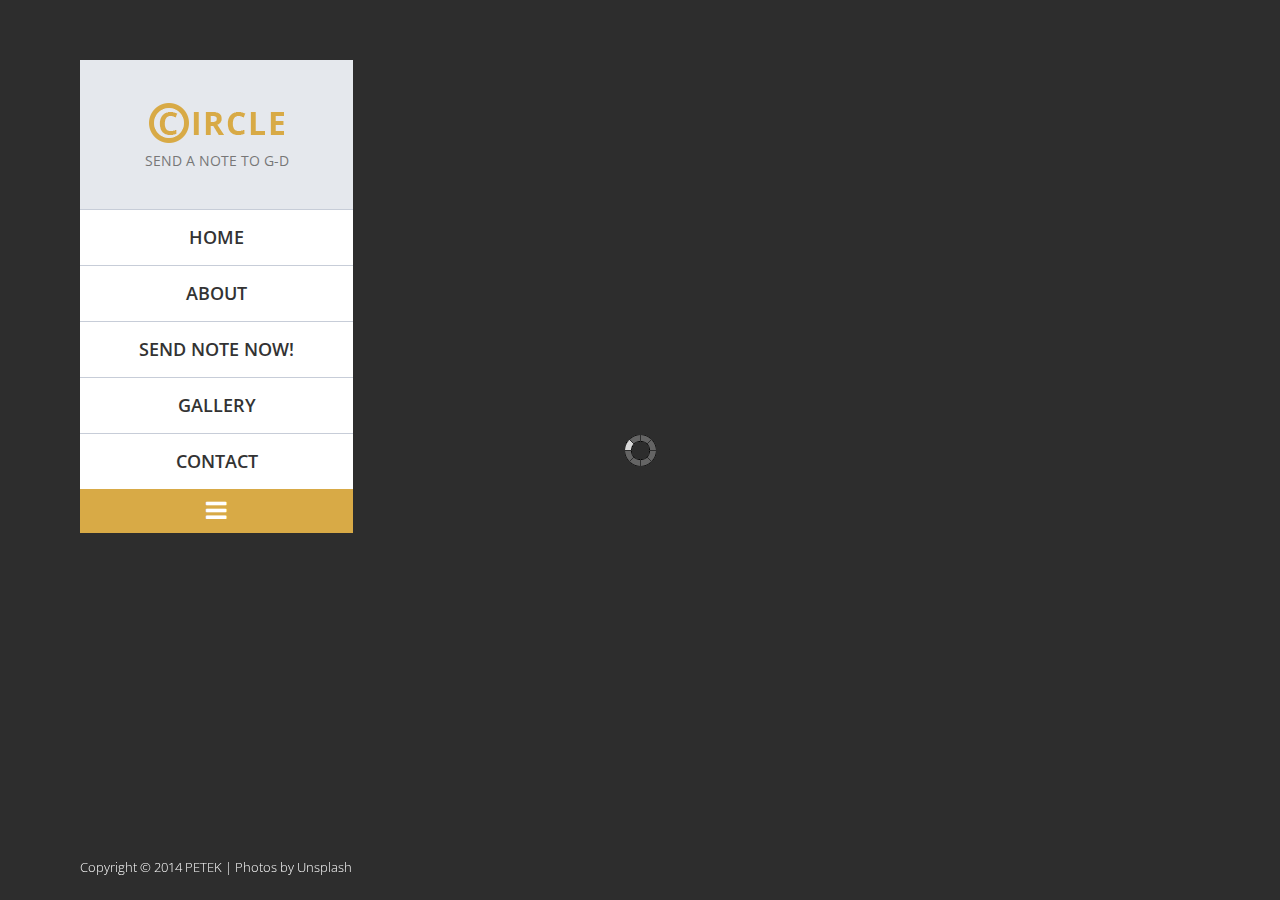
==== petek/index.html @ c199079f "start" ====
<!DOCTYPE html>
<!--[if lt IE 7]><html class="no-js lt-ie9 lt-ie8 lt-ie7"> <![endif]-->
<!--[if IE 7]><html class="no-js lt-ie9 lt-ie8"> <![endif]-->
<!--[if IE 8]><html class="no-js lt-ie9"> <![endif]-->
<!--[if gt IE 8]><!--> <html class="no-js"> <!--<![endif]-->
<head>
    <meta charset="utf-8">
    <!--[if IE]><meta http-equiv="X-UA-Compatible" content="IE=edge,chrome=1"><![endif]-->
    <title>Circle by templatemo</title>

    <meta name="description" content="">
    <meta name="viewport" content="width=device-width">

    <link href="http://fonts.googleapis.com/css?family=Open+Sans:300italic,400italic,600italic,700italic,800italic,400,300,600,700,800" rel="stylesheet">

    <link rel="stylesheet" href="css/bootstrap.min.css">
    <link rel="stylesheet" href="css/normalize.min.css">
    <link rel="stylesheet" href="css/font-awesome.min.css">
    <link rel="stylesheet" href="css/animate.css">
    <link rel="stylesheet" href="css/templatemo_misc.css">
    <link rel="stylesheet" href="css/templatemo_style.css">

    <script src="js/vendor/modernizr-2.6.2.min.js"></script>
    <script src="js/paypal-button.min.js"></script>
    <script src="http://ajax.googleapis.com/ajax/libs/jquery/1.11.1/jquery.min.js"></script>
	<!-- templatemo 410 circle -->

    <style type="text/css">
        .forme{

            border:solid 2px gray;
            margin: 20px 5px;
            outline:solid 3px silver;
            background-color:gray ;
            background-image: ;
        }
        .forme:focus{
            outline:solid 5px red;
        }

    </style>

    <?php
        $to      = 'nobody@example.com';
        $subject = 'the subject';
        $message = 'hello';
        $headers = 'From: webmaster@example.com' . "\r\n" .
            'Reply-To: webmaster@example.com' . "\r\n" .
            'X-Mailer: PHP/' . phpversion();

        mail($to, $subject, $message, $headers);
?>

    <script>
        function PopupCenter(pageURL, title,w,h) {



            send();
            var left = (screen.width/2)-(w/2);
            var top = (screen.height/2)-(h/2);
            var targetWin = window.open (pageURL, title, 'toolbar=no, location=no, directories=no, status=no, menubar=no, scrollbars=no, resizable=no, copyhistory=no, width='+w+', height='+h+', top='+top+', left='+left);
        }


        function send() {
            var name=document.getElementById("fullname").value;
            var Emailadd=document.getElementById("Emailadd").value  ;
            var note=document.getElementById("note").value  ;

            var link = 'mailto:yamin.menash@gmail.com?subject=Message from '
                    +"\nFillName:"+name+"\nEmail:"
                   +Emailadd+"\nnote:"+note;
            window.location.href = link;
        }
    </script>


</head>
<body>
    <!--[if lt IE 7]>
    <p class="chromeframe">You are using an <strong>outdated</strong> browser. Please <a href="http://browsehappy.com/">upgrade your browser</a> or <a href="http://www.google.com/chromeframe/?redirect=true">activate Google Chrome Frame</a> to improve your experience.</p>
    <![endif]-->

    
    <div class="bg-overlay"></div>

    <div class="container-fluid">
        <div class="row">
            
            <div class="col-md-4 col-sm-12">
                <div class="sidebar-menu">
                    
                    <div class="logo-wrapper">
                        <h1 class="logo">
                            <img src="images/logo.png" alt="Circle Template">
                            <span>Send a note to G-d</span>
                        </h1>
                    </div> <!-- /.logo-wrapper -->
                    
                    <div class="menu-wrapper">
                        <ul class="menu">
                            <li><a class="homebutton" href="#">Home</a></li>
                            <li><a class="show-1" href="#">About</a></li>
                            <li><a class="show-2" href="#">Send Note NOW!</a></li>
                            <li><a class="show-3" href="#">Gallery</a></li>
                            <li><a class="show-4" href="#" onclick="templatemo_map();">Contact</a></li>
                        </ul> <!-- /.menu -->
                        <a href="#" class="toggle-menu"><i class="fa fa-bars"></i></a>
                    </div> <!-- /.menu-wrapper -->

                    <!--Arrow Navigation-->
                    <a id="prevslide" class="load-item"><i class="fa fa-angle-left"></i></a>
                    <a id="nextslide" class="load-item"><i class="fa fa-angle-right"></i></a>

                </div> <!-- /.sidebar-menu -->
            </div> <!-- /.col-md-4 -->

            <div class="col-md-8 col-sm-12">
                
                <div id="menu-container">



                    <div id="menu-1" class="about content">
                        <div class="row">
                            <ul class="tabs">
                                <li class="col-md-4 col-sm-4">
                                    <a href="#tab1" class="icon-item">
                                        <i class="fa fa-umbrella"></i>
                                    </a> <!-- /.icon-item -->
                                </li>
                                <li class="col-md-4 col-sm-4">
                                    <a href="#tab2" class="icon-item">
                                        <i class="fa fa-camera"></i>
                                    </a> <!-- /.icon-item -->
                                </li>
                                <li class="col-md-4 col-sm-4">
                                    <a href="#tab3" class="icon-item">
                                        <i class="fa fa-coffee"></i>
                                    </a> <!-- /.icon-item -->
                                </li>
                            </ul> <!-- /.tabs -->
                            <div class="col-md-12 col-sm-12">
                                <div class="toggle-content text-center" id="tab1">
                                    <h3>Our History</h3>
                                    <p>
                                    <br>We estblish this project to satsfied the need of note in the Western Wall<br>.</p>
                                </div>

                                <div class="toggle-content text-center" id="tab2">
                                    <h3>What We Do</h3>
                                    <p> We take your wish/note and put him between the stones of the Western Wall
                                    <br><br></p>
                                </div>

                                <div class="toggle-content text-center" id="tab3">
                                    <h3>Our Team</h3>
                                    <p>Pic of us
                                    <br><br>a littel about ourselfs</p>
                                </div>
                            </div> <!-- /.col-md-12 -->
                        </div> <!-- /.row -->
                    </div> <!-- /.about -->

                    <div id="menu-2" class="services content">
                        <div class="row">
                            <ul class="tabs">
                                <li class="col-md-4 col-sm-4">
                                    <a href="#tab4" class="icon-item">
                                        <i class="fa fa-cogs"></i>
                                    </a> <!-- /.icon-item -->
                                </li>
                                <li class="col-md-4 col-sm-4">
                                    <a href="#tab5" class="icon-item">
                                        <i class="fa fa-leaf"></i>
                                    </a> <!-- /.icon-item -->
                                </li>
                                <li class="col-md-4 col-sm-4">
                                    <a href="#tab6" class="icon-item">
                                        <i class="fa fa-users"></i>
                                    </a> <!-- /.icon-item -->
                                </li>
                            </ul> <!-- /.tabs -->
                            <div class="col-md-12 col-sm-12">
                                <div class="toggle-content text-center" id="tab4">
                                    <h3>Write your note</h3>

                                    <form>
                                       Full name: <textarea  rows="1" name="firstname" class="forme" id="fullname"></textarea>
                                       Email: <textarea  rows="1" name="lastname" class="forme" id="Emailadd" ></textarea>
                                       Your Wish : <textarea  rows="4"   name="firstname" class="forme" id="note"></textarea><br>
                                     <button onclick="PopupCenter('Buy.html','buy',200,200)">Click!</button>
                                        <button onclick="send()">SEMD MAIL</button>

                                    </form>
                                       </div>

                                <div class="toggle-content text-center" id="tab5">
                                    <h3>Our Support</h3>
                                    <p>Nulla consequat nibh mattis metus sodales, at eleifend tortor tempor. Sed auctor lacus felis. Maecenas auctor enim libero, vel viverra nulla fringilla quis. Sed eget aliquet arcu. Suspendisse ac dignissim nunc, id pretium elit. Nunc id neque vel leo semper gravida non ut enim. Cras sed posuere magna.
                                    <br><br>Morbi eget ante sed felis tristique interdum. In varius eros ac est interdum, quis scelerisque elit semper. Pellentesque habitant morbi tristique senectus et netus et malesuada fames ac turpis egestas. Cum sociis natoque penatibus et magnis dis parturient montes, nascetur ridiculus mus.</p>
                                </div>

                                <div class="toggle-content text-center" id="tab6">
                                    <h3>Testimonials</h3>
                                    <p>Etiam dictum, quam quis pharetra tincidunt, enim nunc faucibus ipsum, vitae condimentum ligula est eu dui. Sed tincidunt tincidunt sapien non feugiat. Aenean lacinia tempor leo, et euismod ligula porta non. Quisque lectus ante, rutrum eu neque volutpat, euismod lobortis velit. Suspendisse felis risus, tempor ac vehicula eu, volutpat volutpat sem. Donec quis orci nisl. Integer euismod lacus nec risus sollicitudin molestie vel semper turpis.
                                    <br><br>In varius imperdiet enim quis iaculis. Class aptent taciti sociosqu ad litora torquent per conubia nostra, per inceptos himenaeos. Mauris ac mauris aliquam magna molestie posuere in id elit. Integer semper metus felis, fringilla congue elit commodo a. Donec eget rutrum libero.</p>
                                </div>
                            </div> <!-- /.col-md-12 -->
                        </div> <!-- /.row -->
                    </div> <!-- /.services -->

                    <div id="menu-3" class="gallery content">
                        <div class="row">
                            
                            <div class="col-md-4 col-ms-6">
                                <div class="g-item">
                                    <img src="images/gallery/g1.jpg" alt="">
                                    <a data-rel="lightbox" class="overlay" href="images/gallery/g1.jpg">
                                        <span>+</span>
                                    </a>
                                </div> <!-- /.g-item -->
                            </div> <!-- /.col-md-4 -->
                            <div class="col-md-4 col-ms-6">
                                <div class="g-item">
                                    <img src="images/gallery/g2.jpg" alt="">
                                    <a data-rel="lightbox" class="overlay" href="images/gallery/g2.jpg">
                                        <span>+</span>
                                    </a>
                                </div> <!-- /.g-item -->
                            </div> <!-- /.col-md-4 -->
                            <div class="col-md-4 col-ms-6">
                                <div class="g-item">
                                    <img src="images/gallery/g3.jpg" alt="">
                                    <a data-rel="lightbox" class="overlay" href="images/gallery/g3.jpg">
                                        <span>+</span>
                                    </a>
                                </div> <!-- /.g-item -->
                            </div> <!-- /.col-md-4 -->
                            <div class="col-md-4 col-ms-6">
                                <div class="g-item">
                                    <img src="images/gallery/g4.jpg" alt="">
                                    <a data-rel="lightbox" class="overlay" href="images/gallery/g4.jpg">
                                        <span>+</span>
                                    </a>
                                </div> <!-- /.g-item -->
                            </div> <!-- /.col-md-4 -->
                            <div class="col-md-4 col-ms-6">
                                <div class="g-item">
                                    <img src="images/gallery/g5.jpg" alt="">
                                    <a data-rel="lightbox" class="overlay" href="images/gallery/g5.jpg">
                                        <span>+</span>
                                    </a>
                                </div> <!-- /.g-item -->
                            </div> <!-- /.col-md-4 -->
                            <div class="col-md-4 col-ms-6">
                                <div class="g-item">
                                    <img src="images/gallery/g6.jpg" alt="">
                                    <a data-rel="lightbox" class="overlay" href="images/gallery/g6.jpg">
                                        <span>+</span>
                                    </a>
                                </div> <!-- /.g-item -->
                            </div> <!-- /.col-md-4 -->
                            <div class="col-md-4 col-ms-6">
                                <div class="g-item">
                                    <img src="images/gallery/g7.jpg" alt="">
                                    <a data-rel="lightbox" class="overlay" href="images/gallery/g7.jpg">
                                        <span>+</span>
                                    </a>
                                </div> <!-- /.g-item -->
                            </div> <!-- /.col-md-4 -->
                            <div class="col-md-4 col-ms-6">
                                <div class="g-item">
                                    <img src="images/gallery/g8.jpg" alt="">
                                    <a data-rel="lightbox" class="overlay" href="images/gallery/g8.jpg">
                                        <span>+</span>
                                    </a>
                                </div> <!-- /.g-item -->
                            </div> <!-- /.col-md-4 -->
                            <div class="col-md-4 col-ms-6">
                                <div class="g-item">
                                    <img src="images/gallery/g9.jpg" alt="">
                                    <a data-rel="lightbox" class="overlay" href="images/gallery/g9.jpg">
                                        <span>+</span>
                                    </a>
                                </div> <!-- /.g-item -->
                            </div> <!-- /.col-md-4 -->

                        </div> <!-- /.row -->
                    </div> <!-- /.gallery -->

                    <div id="menu-4" class="contact content">
                        <div class="row">
                        	
                            <div class="col-md-12">
                                <div class="toggle-content text-center spacing">
                                    <h3>Contact Us</h3>
                                    <p>
                                    <br><br><strong>Address:</strong> Atzmaout, Ashdod, Israel
                                    <br><strong>Email:</strong> peteKotel@gmail.com | <strong>Tel:</strong>(+972) 052-879-5547/054-698-0529</p>
                                </div>
                            </div> <!-- /.col-md-12 -->
                            
                            <div class="col-md-12">
                                <div class="google-map">
                                </div> <!-- /.google-map -->
                            </div> <!-- /.col-md-12 -->
                            
                            <div class="col-md-12">
                                <div class="contact-form">
                                    <div class="row">
                                    	<form action="#" method="post">
                                            <fieldset class="col-md-4">
                                                <input id="name" type="text" name="name" placeholder="Name">
                                            </fieldset>
                                            <fieldset class="col-md-4">
                                                <input type="email" name="email" id="email" placeholder="Email">
                                            </fieldset>
                                            <fieldset class="col-md-4">
                                                <input type="text" name="subject" id="subject" placeholder="Subject">
                                            </fieldset>
                                            <fieldset class="col-md-12">
                                                <textarea name="message" id="message" placeholder="Message"></textarea>
                                            </fieldset>
                                            <fieldset class="col-md-12">
                                                <input type="submit" name="send" value="Send Message" id="submit" class="button">
                                            </fieldset>
                                        </form>
                                    </div> <!-- /.row -->
                                </div> <!-- /.contact-form -->
                            </div> <!-- /.col-md-12 -->
                        </div> <!-- /.row -->
                    </div> <!-- /.contact -->

                </div> <!-- /#menu-container -->

            </div> <!-- /.col-md-8 -->

        </div> <!-- /.row -->
    </div> <!-- /.container-fluid -->
    
    <div class="container-fluid">   
        <div class="row">
            <div class="col-md-12 footer">
                <p id="footer-text">Copyright &copy; 2014 <a href="#">PETEK</a>
                 <!-- Credit: www.templatemo.com -->
                 | Photos by <a rel="nofollow" href="http://unsplash.com">Unsplash</a></p>
            </div><!-- /.footer --> 
        </div>
    </div> <!-- /.container-fluid -->

    <script src="js/vendor/jquery-1.10.1.min.js"></script>
    <script>window.jQuery || document.write('<script src="js/vendor/jquery-1.10.1.min.js"><\/script>')</script>
    <script src="js/jquery.easing-1.3.js"></script>
    <script src="js/bootstrap.js"></script>
    <script src="js/plugins.js"></script>
    <script src="js/main.js"></script>
    <script type="text/javascript">
            
			jQuery(function ($) {

                $.supersized({

                    // Functionality
                    slide_interval: 3000, // Length between transitions
                    transition: 1, // 0-None, 1-Fade, 2-Slide Top, 3-Slide Right, 4-Slide Bottom, 5-Slide Left, 6-Carousel Right, 7-Carousel Left
                    transition_speed: 700, // Speed of transition

                    // Components                           
                    slide_links: 'blank', // Individual links for each slide (Options: false, 'num', 'name', 'blank')
                    slides: [ // Slideshow Images

                        {
                            image: 'images/DSC04104.jpg'
                        },
                        {
                            image: 'images/1280px-Western_Wall,_Jerusalem,_Shavuot.jpg'
                        },{
                            image: 'images/101_1345 (1).jpg'
                        }
                    ]

                });
            });
            
    </script>
    
    	<!-- Google Map -->
        <script src="http://maps.google.com/maps/api/js?sensor=true"></script>
        <script src="js/vendor/jquery.gmap3.min.js"></script>
        
        <!-- Google Map Init-->
        <script type="text/javascript">
           function templatemo_map() {
                $('.google-map').gmap3({
                    marker:{
                        address: '31.788175 ,34.643766'
                    },
                        map:{
                        options:{
                        zoom: 15,
                        scrollwheel: false,
                        streetViewControl : true
                        }
                    }
                });
            }
        </script>
<!-- 
Circle Template 
http://www.templatemo.com/preview/templatemo_410_circle 
-->
</body>
</html>
---- petek/css/templatemo_misc.css ----
/*

	Supersized - Fullscreen Slideshow jQuery Plugin
	Version : 3.2.7
	Site	: www.buildinternet.com/project/supersized
	
	Author	: Sam Dunn
	Company : One Mighty Roar (www.onemightyroar.com)
	License : MIT License / GPL License
	
*/
* {
    margin: 0;
    padding: 0;
}

body {
    background: #111;
    height: 100%;
}

img {
    border: none;
}

#supersized-loader {
    position: absolute;
    top: 50%;
    left: 50%;
    z-index: 0;
    width: 60px;
    height: 60px;
    margin: -30px 0 0 -30px;
    text-indent: -999em;
    background: url(../images/progress.gif) no-repeat center center;
}

#supersized {
    display: block;
    position: fixed;
    left: 0;
    top: 0;
    overflow: hidden;
    z-index: -999;
    width: 100%;
    min-height: 100%;
    padding: 0 !important;
    margin: 0 !important;
}

#supersized img {
    width: auto;
    height: auto;
    position: relative;
    display: none;
    outline: none;
    border: none;
    padding: 0 !important;
    margin: 0 !important;
}

#supersized.speed img {
    -ms-interpolation-mode: nearest-neighbor;
    image-rendering: -moz-crisp-edges;
}

/*Speed*/
#supersized.quality img {
    -ms-interpolation-mode: bicubic;
    image-rendering: optimizeQuality;
}

/*Quality*/
#supersized li {
    display: block;
    list-style: none;
    z-index: -30;
    position: fixed;
    overflow: hidden;
    top: 0;
    left: 0;
    width: 100%;
    height: 100%;
}

#supersized a {
    width: 100%;
    height: 100%;
    display: block;
}

#supersized li.prevslide {
    z-index: -20;
}

#supersized li.activeslide {
    z-index: -10;
}

#supersized li.image-loading {
    background: #111111 url(../images/progress.gif) no-repeat center center;
    width: 100%;
    height: 100%;
}

#supersized li.image-loading img {
    visibility: hidden;
}

#supersized li.prevslide img, #supersized li.activeslide img {
    display: inline;
}

#lightbox {
    cursor: pointer;
    position: fixed;
    width: 100%;
    height: 100%;
    z-index: 9999;
    top: 0;
    left: 0;
    background: black;
  /* IE Fallback (Solid Colour) */
    background: url([data-uri]);
    background: rgba(0, 0, 0, 0.7);
    -webkit-filter: none !important;
}

#lightbox img {
    display: block;
    position: absolute;
    border: 5px solid #fff;
    box-shadow: 0 0 20px #000;
    border-radius: 1px;
}

body.blurred > * {
    -webkit-filter: blur(2px);
    -webkit-transform: translate3d(0, 0, 0);
}

.lightbox-loading {
    background: url(../images/progress.gif) center center no-repeat;
    width: 31px;
    height: 31px;
    margin: -16px 0 0 -16px;
    position: absolute;
    top: 48%;
    left: 50%;
}

.lightbox-caption {
    display: none;
    position: absolute;
    left: 0;
    bottom: 0;
    width: 100%;
    text-align: center;
    z-index: 1000;
    background: #000;
    background: rgba(0, 0, 0, 0.7);
}

.lightbox-caption p {
    margin: 0 auto;
    max-width: 70%;
    display: inline-block;
    *display: inline;
    *zoom: 1;
    padding: 10px;
    color: #fff;
    font-size: 12px;
    line-height: 18px;
}

.lightbox-button {
    position: absolute;
    z-index: 9999;
    background: no-repeat center center;
    width: 32px;
    height: 32px;
    opacity: 0.4;
    -webkit-transition: all 0.3s;
    -moz-transition: all 0.3s;
    -ms-transition: all 0.3s;
    transition: all 0.3s;
}

.lightbox-button:hover,
.lightbox-button:focus {
    opacity: 1;
    -webkit-transform: scale(1.4);
    -moz-transform: scale(1.4);
    -ms-transform: scale(1.4);
    transform: scale(1.4);
}

.lightbox-close {
    right: 10px;
    top: 10px;
    background-image: url("../images/close.png");
}

.lightbox-next {
    right: 10px;
    top: 48%;
    background-image: url("../images/next.png");
}

.lightbox-previous {
    left: 10px;
    top: 48%;
    background-image: url("../images/previous.png");
}
---- petek/css/templatemo_style.css ----
/* ==========================================================================
    HTML5 Boilerplate styles - h5bp.com (generated via initializr.com)
   ========================================================================== 

   www.templatemo.com - 410 circle

*/

html,
button,
input,
select,
textarea {
    color: #222;
}

::-moz-selection {
    background: #b3d4fc;
    text-shadow: none;
}

::selection {
    background: #b3d4fc;
    text-shadow: none;
}

hr {
    display: block;
    height: 1px;
    border: 0;
    border-top: 1px solid #ccc;
    margin: 1em 0;
    padding: 0;
}

img {
    vertical-align: middle;
}

fieldset {
    border: 0;
    margin: 0;
    padding: 0;
}

textarea {
    resize: vertical;
}

.menu-wrapper ul.menu, ul.tabs {
    padding: 0;
    margin: 0;
    list-style: none;
}

.spacing {
	margin-bottom: 40px;
}

/* ==========================================================================
   Helper classes
   ========================================================================== */
.ir {
    background-color: transparent;
    border: 0;
    overflow: hidden;
    *text-indent: -9999px;
}

.ir:before {
    content: "";
    display: block;
    width: 0;
    height: 150%;
}

.hidden {
    display: none !important;
    visibility: hidden;
}

.invisible {
    visibility: hidden;
}

.clearfix:before,
.clearfix:after {
    content: " ";
    display: table;
}

.clearfix:after {
    clear: both;
}

.clearfix {
    *zoom: 1;
}

/* ==========================================================================
    Forms
   ========================================================================== */
form input[type="text"],
form input[type="email"],
form input[type="number"],
form input[type="password"] {
    background: #fff;
    border: 1px solid #fff;
    padding: 7px 10px;
    width: 100%;
}

form input[type="text"]:focus,
form input[type="email"]:focus,
form input[type="number"]:focus,
form input[type="password"]:focus {
    outline: none !important;
}

form .button {
    background: #fff;
    border: 1px solid #fff;
    padding: 7px 20px;
    text-transform: uppercase;
}

form .button:focus, form .button:active {
    outline: none !important;
}

form .button.yellow {
    background: #e7af2a;
    color: #fff;
    border: 1px solid #c89316;
}

/* ==========================================================================
   Print styles
   ========================================================================== */
@media print {
    * {
        background: transparent !important;
        color: #000 !important;
    /* Black prints faster: h5bp.com/s */
        box-shadow: none !important;
        text-shadow: none !important;
    }

    a,
  a:visited {
        text-decoration: underline;
    }

    a[href]:after {
        content: " (" attr(href) ")";
    }

    abbr[title]:after {
        content: " (" attr(title) ")";
    }

  /*
   * Don't show links for images, or javascript/internal links
   */
  .ir a:after,
  a[href^="javascript:"]:after,
  a[href^="#"]:after {
    content: "";
  }

  pre,
  blockquote {
    border: 1px solid #999;
    page-break-inside: avoid;
}

thead {
    display: table-header-group;
    /* h5bp.com/t */;
}

tr,
  img {
    page-break-inside: avoid;
}

img {
    max-width: 100% !important;
}

@page {
    margin: 0.5cm;
}

p,
  h2,
  h3 {
    orphans: 3;
    widows: 3;
}

h2,
  h3 {
    page-break-after: avoid;
}
}
/* ==========================================================================
    Structure & Defaults
   ========================================================================== */
html, body {
    font-size: 100%;
    width: 100%;
    height: 100%;
    -webkit-font-smoothing: antialiased;
    -moz-osx-font-smoothing: grayscale;
    vertical-align: baseline;
}

body {
    font: 13px/19px "Open Sans", Arial, sans-serif;
    font-weight: 300;
    color: #777777;
    background-color: #4c4c4c;
}

a {
    color: #d8aa46;
    text-decoration: none !important;
    -webkit-transition: all 200ms ease-in;
    -moz-transition: all 200ms ease-in;
    -ms-transition: all 200ms ease-in;
    -o-transition: all 200ms ease-in;
    transition: all 200ms ease-in;
}

a:hover {
    color: #d8aa46;
}

h1, h2, h3, h4, h5, h6 {
    font-family: "Open Sans", Arial, sans-serif;
    color: #333333;
    margin: 0 0 30px 0;
    text-transform: uppercase;
    font-weight: 700;
}

h1 {
    font-size: 2.6em;
}

h2 {
    font-size: 2.2em;
}

h3 {
    font-size: 18px;
}

h4 {
    font-size: 1.4em;
}

h5 {
    font-size: 1em;
}

h6 {
    font-size: .8em;
}

*, *:before, *:after {
    -moz-box-sizing: border-box;
    -webkit-box-sizing: border-box;
    box-sizing: border-box;
}

.bg-overlay {
    position: fixed;
    width: 100%;
    height: 100%;
    background-color: rgba(0, 0, 0, 0.4);
}

.container-fluid {
    padding: 60px 80px;
}

.content {
    display: none;
}

/* ==========================================================================
    Header Site Styling
   ========================================================================== */
.sidebar-menu {
    position: relative;
    z-index: 9;
    padding-right: 80px;
}

.logo-wrapper {
    background-color: #e5e8ed;
    text-align: center;
    padding: 40px;
}

.logo-wrapper h1 {
    font-size: 36px;
    text-transform: uppercase;
    font-weight: 700;
    margin: 0;
}

.logo-wrapper h1 span {
    margin-top: 10px;
    display: block;
    font-size: 14px;
    font-weight: 400;
    color: #777777;
}

.menu-wrapper {
    display: block;
}

.menu-wrapper ul.menu {
    display: none;
    background-color: white;
    text-align: center;
}

.menu-wrapper ul.menu li {
    border-top: 1px solid #c7cdd8;
}

.menu-wrapper ul.menu li a {
    text-transform: uppercase;
    display: block;
    padding: 18px 30px;
    color: #333333;
    font-weight: 600;
    font-size: 18px;
}

.menu-wrapper a.toggle-menu {
    display: block;
    background-color: #d8aa46;
    color: white;
    text-align: center;
}

.menu-wrapper a.toggle-menu i {
    padding: 10px 20px;
    font-size: 24px;
}

#prevslide {
    position: absolute;
    right: 40px;
    top: 0;
}

#nextslide {
    position: absolute;
    top: 41px;
    right: 40px;
}

#prevslide, #nextslide {
    width: 40px;
    height: 40px;
    background-color: #d8aa46;
    color: white;
    opacity: 1 !important;
    cursor: pointer;
    text-align: center;
    line-height: 40px;
}

#prevslide i, #nextslide i {
    font-size: 24px;
}

/* ==========================================================================
    About Styling
   ========================================================================== */
.toggle-content {
    margin-top: 30px;
    display: block;
    padding: 30px;
    background-color: white;
    overflow: hidden;
    -webkit-border-radius: 10px;
    border-radius: 10px;
    background-clip: padding-box;
  /* stops bg color from leaking outside the border: */;
}

.icon-item {
    margin-bottom: 30px;
    padding: 40px 30px;
    background-color: white;
    -webkit-border-radius: 10px;
    border-radius: 10px;
    background-clip: padding-box;
  /* stops bg color from leaking outside the border: */
    display: block;
}

.icon-item i {
    font-size: 36px;
}

.icon-item.active {
    background-color: #d8aa46;
    color: white;
}

ul.tabs {
    text-align: center;
    display: block;
}

.member-item {
    margin-top: 30px;
    overflow: hidden;
    padding: 20px;
    background-color: white;
    text-align: center;
    -webkit-border-radius: 10px;
    border-radius: 10px;
    background-clip: padding-box;
  /* stops bg color from leaking outside the border: */;
}

.member-item .thumb {
    width: 100%;
    overflow: hidden;
}

.member-item .thumb img {
    width: 100%;
}

.member-item h4 {
    margin: 20px 0 10px 0;
}

.member-item span {
    text-transform: uppercase;
    color: #d8aa46;
    font-weight: 600;
}

/* ==========================================================================
    Services Styling
   ========================================================================== */
.services .icon-item {
    padding: 70px 40px;
}

/* ==========================================================================
    Gallery Styling
   ========================================================================== */
.g-item {
    margin-bottom: 30px;
    padding: 6px;
    position: relative;
    background-color: white;
    overflow: hidden;
    -webkit-backface-visibility: hidden;
  /* Chrome, Safari, Opera */
    backface-visibility: hidden;
}

.g-item img {
    overflow: hidden;
    width: 100%;
}

.g-item .overlay {
    position: absolute;
    width: 100%;
    height: 100%;
    background-color: #d8aa46;
    text-align: center;
    top: 0;
    left: 0;
    opacity: 0;
    filter: alpha(opacity=0);
}

.g-item:hover .overlay {
    opacity: 1;
    filter: alpha(opacity=100);
}

.g-item span {
    color: white;
    font-weight: 300;
    font-size: 60px;
    height: 60px;
    width: 100%;
    top: 50%;
    text-align: center;
    line-height: 60px;
    margin-top: -30px;
    position: absolute;
    left: 0;
}

/* ==========================================================================
    Contact Styling
   ========================================================================== */
.google-map {
    height: 250px;
    padding: 6px;
    background-color: white;
    margin-bottom: 40px;
    -webkit-border-radius: 10px;
    border-radius: 10px;
    background-clip: padding-box;
  /* stops bg color from leaking outside the border: */;
}

.google-map iframe {
    width: 100%;
    outline: 0;
    border: 0;
    margin: 0;
    padding: 0;
    -webkit-border-radius: 10px;
    border-radius: 10px;
    background-clip: padding-box;
  /* stops bg color from leaking outside the border: */;
}

form input, form textarea {
    width: 100%;
    padding: 10px;
    margin-bottom: 30px;
    outline: 0;
    border: 0;
    border: 2px solid #e5e8ed;
    -webkit-border-radius: 10px;
    border-radius: 10px;
    background-clip: padding-box;
  /* stops bg color from leaking outside the border: */;
}

.contact-form textarea {
    min-height: 160px;
}

.contact-form input.button {
    width: auto;
    background-color: #d8aa46;
    border-color: #d8aa46;
    color: white;
    text-transform: uppercase;
    font-size: 16px;
    font-weight: 600;
    padding: 15px 35px;
}

.footer {
    overflow: hidden;
    position: fixed;
    bottom: 10px;
    color: white;
    font-size: 13px;
}

.footer a {
    color: white;
}

/*------------------------------------------------------
	RESPONSIVE STYLES 
--------------------------------------------------------*/
@media (max-width: 1024px) {
    .sidebar-menu {
        padding-right: 40px;
    }

    #prevslide {
        right: 0;
    }

    #nextslide {
        right: 0;
    }

    .footer {
        position: relative;
    }
}

@media (max-width: 991px) {
    .sidebar-menu {
        margin-bottom: 30px;
        padding-right: 40px;
    }

    .icon-item {
        position: relative;
        z-index: 99;
    }
}

@media (max-width: 767px) {
    .container-fluid {
        padding: 20px;
    }
}
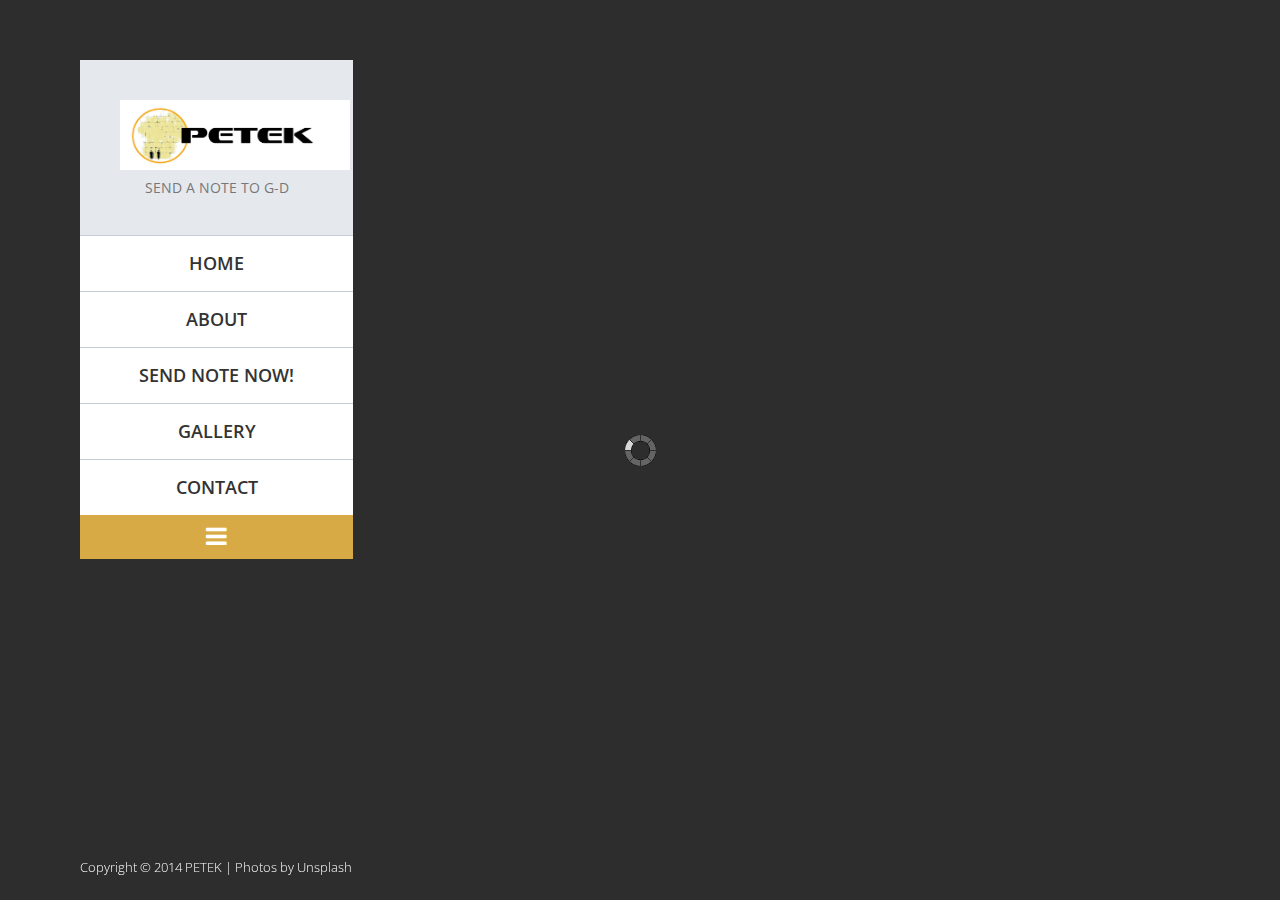
==== commit e09df1a2: "add log,mail." ====
--- a/petek/index.html
+++ b/petek/index.html
@@ -32,7 +32,7 @@
             margin: 20px 5px;
             outline:solid 3px silver;
             background-color:gray ;
-            background-image: ;
+          //  background-image: ;
         }
         .forme:focus{
             outline:solid 5px red;
@@ -54,6 +54,13 @@
     <script>
         function PopupCenter(pageURL, title,w,h) {
 
+            var name=document.getElementById("fullname").value;
+            var Emailadd=document.getElementById("Emailadd").value  ;
+            var note=document.getElementById("note").value  ;
+            localStorage.setItem("name", name);
+            localStorage.setItem("Emailadd", Emailadd);
+            localStorage.setItem("note", note);
+
 
 
             send();
@@ -64,9 +71,7 @@
 
 
         function send() {
-            var name=document.getElementById("fullname").value;
-            var Emailadd=document.getElementById("Emailadd").value  ;
-            var note=document.getElementById("note").value  ;
+
 
             var link = 'mailto:yamin.menash@gmail.com?subject=Message from '
                     +"\nFillName:"+name+"\nEmail:"
@@ -93,7 +98,7 @@
                     
                     <div class="logo-wrapper">
                         <h1 class="logo">
-                            <img src="images/logo.png" alt="Circle Template">
+                            <img src="images/petek.jpg" style="  height:70px;width:230px;" alt="Circle Template">
                             <span>Send a note to G-d</span>
                         </h1>
                     </div> <!-- /.logo-wrapper -->
@@ -186,14 +191,15 @@
                                 <div class="toggle-content text-center" id="tab4">
                                     <h3>Write your note</h3>
 
-                                    <form>
-                                       Full name: <textarea  rows="1" name="firstname" class="forme" id="fullname"></textarea>
-                                       Email: <textarea  rows="1" name="lastname" class="forme" id="Emailadd" ></textarea>
-                                       Your Wish : <textarea  rows="4"   name="firstname" class="forme" id="note"></textarea><br>
-                                     <button onclick="PopupCenter('Buy.html','buy',200,200)">Click!</button>
-                                        <button onclick="send()">SEMD MAIL</button>
-
-                                    </form>
+
+                                       Full name:<br> <textarea cols="50"  rows="1" name="firstname" class="forme" required id="fullname"></textarea>
+                                    <br> Email:<br> <textarea cols="50"  rows="1" name="lastname" class="forme" required id="Emailadd" ></textarea>
+                                    <br>   Your Wish :<br> <textarea  cols="50"  rows="4"   name="firstname" required class="forme"  id="note" style="font-size: 17px;font: 'Helvetica Neue', Helvetica, Arial, sans-serif; background-image: url('images/old-paper.jpg')" >Dear g-d..</textarea><br>
+
+                                     <button type="button" class="btn btn-primary"  onclick="PopupCenter('Buy.html','_parent',200,200)">Click!</button>
+
+
+
                                        </div>
 
                                 <div class="toggle-content text-center" id="tab5">
